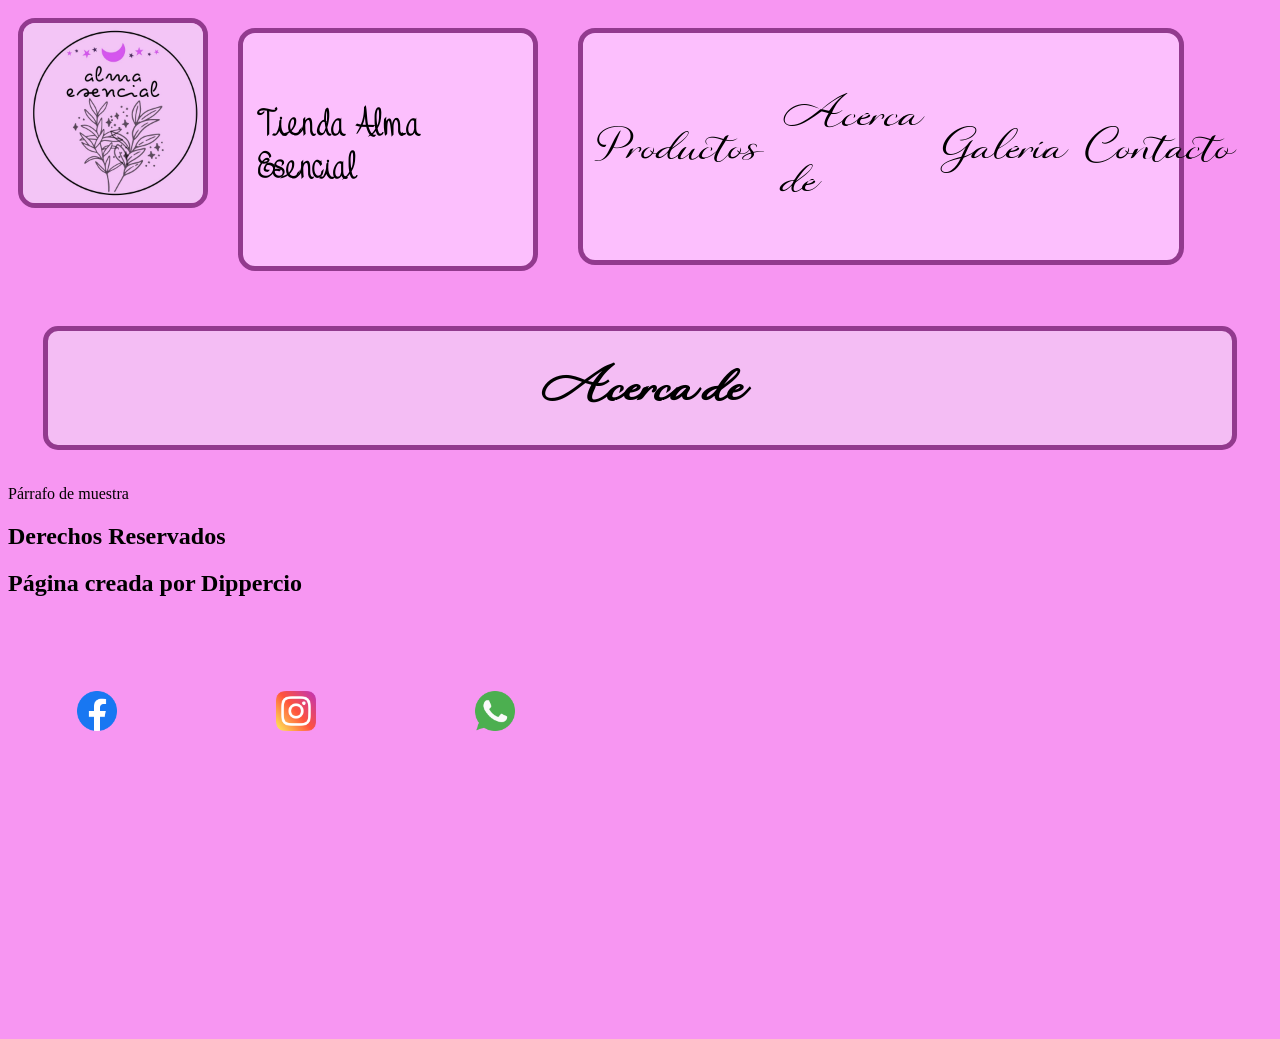
==== Pages/Acerca de.html @ 20a938c2 "first commit of the project" ====
<!DOCTYPE html>
<html lang="en">
<head>
    <meta charset="UTF-8">
    <meta name="viewport" content="width=device-width, initial-scale=1.0">
    <title>Tienda Alma Esencial - Acerca de</title>
    <link rel="shortcut icon" href="../assets/Images/logoAE.png" type="image/x-icon">
    <link rel="stylesheet" href="../styles/style.css">
</head>
<body>
    <header>
        <a href="../index.html">
        <img id="logo_principal" src="../assets/Images/logoAE.jpeg" alt="Logo de Alma Esencial">
        </a>
        <h1>Tienda Alma Esencial</h1>
        <nav class="barra_navegacion">
            <ul>
                <li class="link_navegacion">
                    <a href="./productos.html">Productos</a>
                </li>
                <li class="link_navegacion">
                    <a href="./Acerca de.html">Acerca de</a>
                </li>
                <li class="link_navegacion">
                    <a href="./galeria.html">Galería</a>
                </li>
                <li class="link_navegacion">
                    <a href="./contacto.html">Contacto</a>
                </li>
            </ul>
        </nav>
    </header>
    <main>
    <h2 class="titulo_seccion">Acerca de</h2>
    <p>Párrafo de muestra</p>
    </main>
            <footer>
        <h2>Derechos Reservados</h2>
        <h2>Página creada por Dippercio</h2>
        <nav>
            <ul class="elementos_footer">
                <li class="logos_footer">
                    <a href="https://www.facebook.com/share/16s6UuwVtF/" target="_blank">
                        <img src="../assets/logos/logos/facebook.png" alt="Logo de Facebook" class="imagen_contacto">
                    </a>
                </li>
                <li class="logos_footer">
                    <a href="https://www.instagram.com/almaesencial_tienda?igsh=MW5xNjIwMjI4NmJreQ==" target="_blank">
                        <img src="../assets/logos/logos/instagram.png" alt="Logo de Instagram" class="imagen_contacto">
                    </a>
                </li>
                <li class="logos_footer">
                    <a href="https://www.web.whatsapp.com/" target="_blank">
                        <img src="../assets/logos/logos/whatsapp.png" alt="Logo de WhatsApp" class="imagen_contacto">
                    </a>
                </li>
            </ul>
        </nav>
        <nav>
            <ul>
                <li>
                    <a href=""></a>
                </li>
            </ul>
        </nav>
    </footer>
</body>
---- styles/style.css ----
@import url('https://fonts.googleapis.com/css2?family=Cedarville+Cursive&family=La+Belle+Aurore&display=swap');

.cedarville-cursive-regular {
font-family: "Cedarville Cursive", cursive;
font-weight: 400;
font-style: normal;
}

@font-face {
    font-family: Sparkling;
    src: url(../assets/Fuentes/sparkling_valentine/Sparkling\ Valentine.ttf);
}

@font-face {
    font-family: JustColes;
    src: url(../assets/Fuentes/justcolescursive/JustColesCursive.ttf);
}


body {
background-color: #f796f2;
}

header{
    display: flex;
    flex-direction: row;
}

h1{
    background-color: #fcbffd;
    padding: 15px 10px 15px 10px;
    margin: 20px;
    width: 300px;
    height: 27vh;
    display: flex;
    align-items: center;
    border-radius: 17px;
    font-family: JustColes;
    box-sizing: border-box;
    border: 5px #923a8e solid;
    border-radius: 17px;
}

article{
    border: 5px black;
}

.barra_navegacion{
    background-color: #fcbffd;
    display: grid;
    grid-template-columns: 3 1fr;
    grid-template-rows: 1fr;
    height: 23vh;
    border-radius: 15px;
    padding: 10px;
    margin: 20px;
    border: 5px #923a8e solid;
    border-radius: 17px;
}

nav ul{
    display: flex;
    flex-direction: row;
    align-items: center;
    height: 23vh;
    gap: 20px;
    width: 45vw;
    justify-content: space-around;
    align-content: center;
    font-family: Sparkling;
    font-size: 5vh;
}

.link_navegacion_a{
    grid-column: 1/2;
}

.link_navegacion_b{
    grid-column: 2/3;
}

.link_navegacion_c{
    grid-column: 3/4;
}

.link_navegacion_d{
    grid-column: 4/5;
}

li a{
    list-style-type: none;
    text-decoration: none;
}

a header{
    width: 27vw;
}

#logo_principal {
    width: 180px;
    height: 180px;
    border-radius: 10%;
    margin: 10px;
    border: 5px #923a8e solid;
    border-radius: 17px;
}

section {
    background-color: #f4bdf4;
    display: flex;
    flex-direction: row;
    border-radius: 15px;
    border: 5px #923a8e solid;
    border-radius: 17px;
}


article{
    margin: 30px;
}


.titulo_seccion{
    font-family: Sparkling;
    font-size: 50px;
    margin: 35px;    
    padding: 20px;
    text-align: center;
    background-color: #f4bdf4;
    border-radius: 15px;
    border: 5px #923a8e solid;
}


.titulo_producto{
    margin: 20px;
    font-size: 28px;
}


.imagen_producto {
    width: 230px;
    height: 230px;
    margin: 20px;
}

.descripcion_producto {
    font-size: 300;
    margin: 20px;
}

.precio_producto{
    margin: 20px;
}


.imagen_contacto{
    height: 40px;
    width: 40px;
}

a {
    color: black;
}

.elementos_footer{
    display: flex;
    flex-direction: row;
}

.logos_footer{
    margin: 10px 14px;
}


.galeria_productos {
    background-color: #f4bdf4;
    display: flex;
    flex-direction: row;
    flex-wrap: wrap;
    border-radius: 15px;
    box-sizing: border-box;
    border: 5px #923a8e solid;
}

.imagen_galeria {
    width: 230px;
    height: 230px;
    margin: 3%;
    box-sizing: border-box;
}


form{
    display: flex;
    flex-direction: column;
    text-align: justify;
    margin: 15px;
    padding: 15px;
    width: 200px;
    background-color: #f4bdf4;
    border-radius: 15px;
}

.titulo_formulario{
    font-family: Sparkling;
    padding: 20px;
    text-align: center;
    background-color: #f4bdf4;
    border-radius: 15px;
    width: 300px;
}

button{
    margin: 12px;
    margin-left: 17px;

}

main>h2{
    font-family: Sparkling;
    font-size: 32px;
    margin: 15px;
}

.carrito{
    position: fixed;
    bottom: 40px;
    right: 40px;
    height: 60px;
    width: 60px;
    border-radius: 40px;
    color: #926690;
}

ul{
    margin: 0;
    padding: 0;
    list-style: none;
}

@media (min-width: 480px) and (max-width: 1023px) {
    header{
        display: grid;
        grid-template-columns: repeat(2) 1fr;
        grid-template-rows: repeat(2) 1fr;
        justify-items: space-between;
        align-content: space-between;
    }
    #logo_principal{
        grid-column: 1/2;
        grid-row: 1/2;
    }
    h1{
        grid-column: 2/3;
        grid-row: 1/2;
    }
    .barra_navegacion{
        grid-column: 1/3;
        grid-row: 2/3;
        display: flex;
        flex-direction: row;
        justify-content: space-evenly;
        justify-content: center;
        gap: 15vw;
    }
    .seccion_producto{
        display: grid;
        grid-template-columns: repeat(2) 1fr;
        grid-template-rows: repeat(2) 1fr;
        justify-items: space-between;
        align-content: space-between;
        margin-left: 4vw;
    }
    .producto_1{
        grid-column: 1/2;
        grid-row: 1/2;
    }
    .producto_2{
        grid-column: 2/3;
        grid-row: 1/2;
    }
    .producto_3{
        grid-column: 1/2;
        grid-row: 2/3;
    }
}

@media (min-width: 300px) and (max-width: 479px) {
    header{
        display: grid;
        grid-template-columns: 1 1fr;
        grid-template-rows: repeat(3) 1fr;
        justify-items: space-between;
        align-content: space-between;
    }
    #logo_principal{
        grid-row: 1/2;
        margin-left: 49vw;
    }
    h1{
        grid-row: 2/3;
        margin-left: 35vw;
    }
    .barra_navegacion{
        grid-row: 3/4;
        display: flex;
        flex-direction: row;
        justify-content: center;
        align-items: center;
        gap: 15vw;
        width: 500px;
    }
    .titulo_seccion{
        margin-left: 35vw;
        width: 60vw;
    }
    .seccion_producto{
        width: 500px;
        margin-left: 13vw;
        display: grid;
        grid-template-columns: 1 1fr;
        grid-template-rows: repeat(3) 1fr;
        justify-items: space-between;
        align-content: space-between;
    }
    .producto_1{
        grid-row: 1/2;
    }
    .producto_2{
        grid-column: 1/2;
        grid-row: 2/3;
    }
    .producto_3{
        grid-row: 3/4;
    }
}
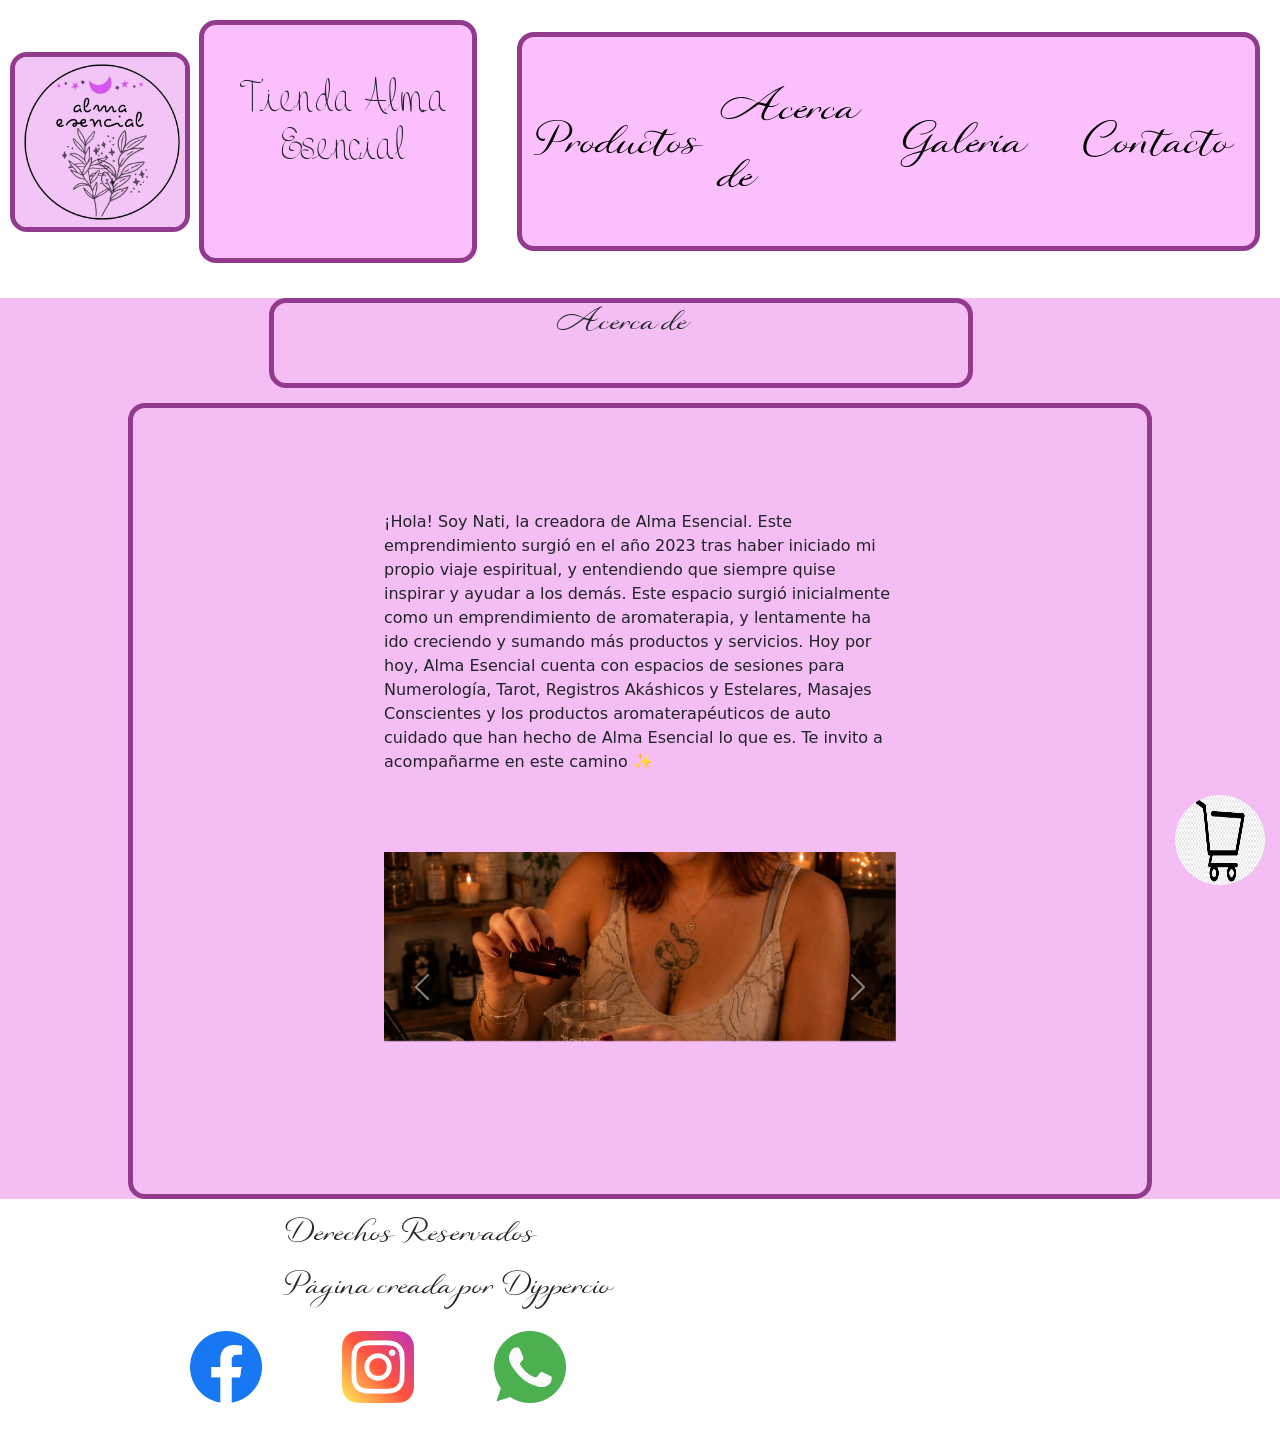
==== commit e73f7cf8: "se hicieron responsive algunas paginas y se añadio un carrusel" ====
--- a/Pages/Acerca de.html
+++ b/Pages/Acerca de.html
@@ -1,16 +1,19 @@
 <!DOCTYPE html>
 <html lang="en">
+
 <head>
     <meta charset="UTF-8">
     <meta name="viewport" content="width=device-width, initial-scale=1.0">
     <title>Tienda Alma Esencial - Acerca de</title>
     <link rel="shortcut icon" href="../assets/Images/logoAE.png" type="image/x-icon">
     <link rel="stylesheet" href="../styles/style.css">
+    <link href="https://cdn.jsdelivr.net/npm/bootstrap@5.3.8/dist/css/bootstrap.min.css" rel="stylesheet" integrity="sha384-sRIl4kxILFvY47J16cr9ZwB07vP4J8+LH7qKQnuqkuIAvNWLzeN8tE5YBujZqJLB" crossorigin="anonymous">
 </head>
+
 <body>
     <header>
         <a href="../index.html">
-        <img id="logo_principal" src="../assets/Images/logoAE.jpeg" alt="Logo de Alma Esencial">
+            <img id="logo_principal" src="../assets/Images/logoAE.jpeg" alt="Logo de Alma Esencial">
         </a>
         <h1>Tienda Alma Esencial</h1>
         <nav class="barra_navegacion">
@@ -31,10 +34,49 @@
         </nav>
     </header>
     <main>
-    <h2 class="titulo_seccion">Acerca de</h2>
-    <p>Párrafo de muestra</p>
+        <h2 class="titulo_seccion">Acerca de</h2>
+        <section>
+            <article>
+            <p>¡Hola! Soy Nati, la creadora de Alma Esencial. Este emprendimiento surgió en el año 2023 tras haber iniciado mi propio viaje espiritual, y entendiendo que siempre quise inspirar y ayudar a los demás.
+Este espacio surgió inicialmente como un emprendimiento de aromaterapia, y lentamente ha ido creciendo y sumando más productos y servicios.
+Hoy por hoy, Alma Esencial cuenta con espacios de sesiones para Numerología, Tarot, Registros Akáshicos y Estelares, Masajes Conscientes y los productos aromaterapéuticos de auto cuidado que han hecho de Alma Esencial lo que es.
+Te invito a acompañarme en este camino ✨</p>
+            </article>
+            <div id="carouselExampleControls" class="carousel slide" data-bs-ride="carousel">
+                <div class="carousel-inner">
+                    <div class="carousel-item active">
+                        <img src="../assets/Images/carrusel1.jpeg" class="d-block w-100" alt="...">
+                    </div>
+                    <div class="carousel-item">
+                        <img src="../assets/Images/carrusel2.jpeg" class="d-block w-100" alt="...">
+                    </div>
+                    <div class="carousel-item">
+                        <img src="../assets/Images/carrusel3.jpeg" class="d-block w-100" alt="...">
+                    </div>
+                    <div class="carousel-item">
+                        <img src="../assets/Images/carrusel4.jpeg" class="d-block w-100" alt="...">
+                    </div>
+                    <div class="carousel-item">
+                        <img src="../assets/Images/carrusel5.jpeg" class="d-block w-100" alt="...">
+                    </div>
+                </div>
+                <button class="carousel-control-prev" type="button" data-bs-target="#carouselExampleControls"
+                    data-bs-slide="prev">
+                    <span class="carousel-control-prev-icon" aria-hidden="true"></span>
+                    <span class="visually-hidden">Previous</span>
+                </button>
+                <button class="carousel-control-next" type="button" data-bs-target="#carouselExampleControls"
+                    data-bs-slide="next">
+                    <span class="carousel-control-next-icon" aria-hidden="true"></span>
+                    <span class="visually-hidden">Next</span>
+                </button>
+            </div>
+        </section>
+        <a class="link_carrito">
+            <img class="carrito" src="../assets/Images/carrito.png" alt="Carrito de Compras">
+        </a>
     </main>
-            <footer>
+    <footer>
         <h2>Derechos Reservados</h2>
         <h2>Página creada por Dippercio</h2>
         <nav>
@@ -56,12 +98,7 @@
                 </li>
             </ul>
         </nav>
-        <nav>
-            <ul>
-                <li>
-                    <a href=""></a>
-                </li>
-            </ul>
-        </nav>
     </footer>
+    
+<script src="https://cdn.jsdelivr.net/npm/bootstrap@5.3.8/dist/js/bootstrap.bundle.min.js" integrity="sha384-FKyoEForCGlyvwx9Hj09JcYn3nv7wiPVlz7YYwJrWVcXK/BmnVDxM+D2scQbITxI" crossorigin="anonymous"></script>
 </body>
--- a/styles/style.css
+++ b/styles/style.css
@@ -1,337 +1,414 @@
-@import url('https://fonts.googleapis.com/css2?family=Cedarville+Cursive&family=La+Belle+Aurore&display=swap');
-
+@import url("https://fonts.googleapis.com/css2?family=Cedarville+Cursive&family=La+Belle+Aurore&display=swap");
 .cedarville-cursive-regular {
-font-family: "Cedarville Cursive", cursive;
-font-weight: 400;
-font-style: normal;
+  font-family: "Cedarville Cursive", cursive;
+  font-weight: 400;
+  font-style: normal;
 }
 
 @font-face {
-    font-family: Sparkling;
-    src: url(../assets/Fuentes/sparkling_valentine/Sparkling\ Valentine.ttf);
-}
-
+  font-family: Sparkling;
+  src: url(../assets/Fuentes/sparkling_valentine/Sparkling\ Valentine.ttf);
+}
 @font-face {
-    font-family: JustColes;
-    src: url(../assets/Fuentes/justcolescursive/JustColesCursive.ttf);
-}
-
-
-body {
-background-color: #f796f2;
-}
-
-header{
+  font-family: JustColes;
+  src: url(../assets/Fuentes/justcolescursive/JustColesCursive.ttf);
+}
+header {
+  display: flex;
+  flex-direction: row;
+  align-items: center;
+  justify-content: space-around;
+}
+header a {
+  width: 14vw;
+}
+header a #logo_principal {
+  width: 180px;
+  height: 180px;
+  border-radius: 10%;
+  margin: 10px;
+  border: 5px #923a8e solid;
+  border-radius: 17px;
+}
+header h1 {
+  background-color: #fcbffd;
+  padding-top: 54px;
+  margin: 20px;
+  width: 300px;
+  height: 27vh;
+  text-align: center;
+  border-radius: 17px;
+  font-family: JustColes;
+  box-sizing: border-box;
+  border: 5px #923a8e solid;
+  border-radius: 17px;
+}
+header nav {
+  background-color: #fcbffd;
+  padding: 10px;
+  margin: 20px;
+  border: 5px #923a8e solid;
+  border-radius: 17px;
+}
+header nav ul {
+  list-style: none;
+  padding: 0;
+  margin: 0;
+  display: grid;
+  grid-template-columns: repeat(4, 1fr);
+  justify-content: space-between;
+  height: 21vh;
+  align-items: center;
+  column-gap: 18px;
+}
+header nav ul li {
+  list-style-type: none;
+  text-decoration: none;
+}
+header nav ul li a {
+  text-decoration: none;
+  color: black;
+  font-family: Sparkling;
+  font-size: 5vh;
+}
+header nav ul .link_navegacion_a {
+  grid-column: 1/2;
+}
+header nav ul .link_navegacion_b {
+  grid-column: 2/3;
+}
+header nav ul .link_navegacion_c {
+  grid-column: 3/4;
+}
+header nav ul .link_navegacion_d {
+  grid-column: 4/5;
+}
+@media (min-width: 480px) and (max-width: 967px) {
+  header {
+    display: grid;
+    grid-template-columns: repeat(2) 1fr;
+    grid-template-rows: repeat(2) 1fr;
+    justify-items: space-between;
+    align-content: space-between;
+  }
+  header a #logo_principal {
+    grid-column: 1/2;
+    grid-row: 1/2;
+  }
+  header h1 {
+    grid-column: 2/3;
+    grid-row: 1/2;
+  }
+  header .barra_navegacion {
+    grid-column: 1/3;
+    grid-row: 2/3;
     display: flex;
     flex-direction: row;
-}
-
-h1{
-    background-color: #fcbffd;
-    padding: 15px 10px 15px 10px;
-    margin: 20px;
-    width: 300px;
-    height: 27vh;
-    display: flex;
+    justify-content: space-evenly;
+    justify-content: center;
+    gap: 15vw;
+  }
+}
+@media (min-width: 300px) and (max-width: 479px) {
+  header {
+    display: grid;
+    grid-template-columns: repeat(2) 1fr;
+    grid-template-rows: repeat(3) 1fr;
+    justify-items: space-evenly;
+    align-content: space-between;
+  }
+  header a #logo_principal {
+    grid-column: 1/2;
+    grid-row: 1/2;
+  }
+  header h1 {
+    grid-column: 2/2;
+    grid-row: 1/2;
+    width: 50vw;
+    margin-left: 30vw;
     align-items: center;
-    border-radius: 17px;
-    font-family: JustColes;
-    box-sizing: border-box;
-    border: 5px #923a8e solid;
-    border-radius: 17px;
-}
-
-article{
-    border: 5px black;
-}
-
-.barra_navegacion{
-    background-color: #fcbffd;
-    display: grid;
-    grid-template-columns: 3 1fr;
-    grid-template-rows: 1fr;
-    height: 23vh;
-    border-radius: 15px;
-    padding: 10px;
-    margin: 20px;
-    border: 5px #923a8e solid;
-    border-radius: 17px;
-}
-
-nav ul{
+    padding-bottom: 115px;
+  }
+  header .barra_navegacion {
+    grid-column: 1/3;
+    grid-row: 3/4;
     display: flex;
     flex-direction: row;
+    justify-content: center;
     align-items: center;
-    height: 23vh;
-    gap: 20px;
-    width: 45vw;
-    justify-content: space-around;
-    align-content: center;
-    font-family: Sparkling;
-    font-size: 5vh;
-}
-
-.link_navegacion_a{
-    grid-column: 1/2;
-}
-
-.link_navegacion_b{
+    width: 85%;
+    margin: 5vw;
+    margin-right: 5vw;
+  }
+}
+
+footer h2 {
+  font-family: Sparkling;
+  font-size: 32px;
+  margin: 15px;
+  margin-left: 22vw;
+}
+footer nav .elementos_footer {
+  display: flex;
+  flex-direction: row;
+  gap: 20px;
+  margin-left: 10vw;
+}
+footer nav .elementos_footer .logos_footer {
+  margin: 10px 30px;
+  list-style-type: none;
+  text-decoration: none;
+}
+footer nav .elementos_footer .logos_footer img {
+  height: 8vh;
+  width: auto;
+}
+@media (min-width: 480px) and (max-width: 967px) {
+  footer nav .elementos_footer {
+    margin-left: 27vw;
+  }
+}
+@media (min-width: 300px) and (max-width: 479px) {
+  footer {
+    display: grid;
+    grid-template-columns: repeat(3) 1fr;
+    grid-template-rows: repeat(3) 1fr;
+    justify-content: center;
+    align-items: center;
+  }
+  footer .titulo_footer1 {
+    grid-column: 1/3;
+    grid-row: 1/2;
+    font-size: 26px;
+    width: 75vw;
+  }
+  footer .titulo_footer2 {
+    grid-column: 1/3;
+    grid-row: 2/3;
+    font-size: 26px;
+    width: 75vw;
+  }
+  footer nav .elementos_footer {
+    grid-column: 1/3;
+    grid-row: 2/3;
+  }
+}
+
+body, body main {
+  background-color: #f796f2;
+}
+body main h2 {
+  font-family: Sparkling;
+  font-size: 32px;
+  margin: 15px;
+  background-color: #f4bdf4;
+  border-radius: 15px;
+  border: 5px #923a8e solid;
+  border-radius: 17px;
+  text-align: center;
+  height: 10vh;
+  width: 55vw;
+  margin-left: 21vw;
+}
+body main section {
+  background-color: #f4bdf4;
+  display: flex;
+  flex-direction: row;
+  flex-wrap: wrap;
+  justify-content: space-evenly;
+  border-radius: 15px;
+  border: 5px #923a8e solid;
+  border-radius: 17px;
+}
+body main section article {
+  margin: 30px;
+}
+body main section article .titulo_producto {
+  margin: 20px;
+  font-size: 28px;
+}
+body main section article .imagen_producto {
+  width: 230px;
+  height: 230px;
+  margin: 20px;
+}
+body main section article .descripcion_producto {
+  font-size: 300;
+  margin: 20px;
+}
+body main section article .precio_producto {
+  margin: 20px;
+}
+body main section article div button {
+  margin: 12px;
+  margin-left: 17px;
+}
+body main .link_carrito {
+  position: fixed;
+  bottom: 15px;
+  right: 15px;
+}
+body main .link_carrito .carrito {
+  height: 10vh;
+  width: 10vh;
+  border-radius: 100%;
+}
+@media (min-width: 300px) and (max-width: 479px) {
+  body main .seccion_producto {
+    width: 90vw;
+  }
+  body main .seccion_producto article {
+    width: 85vw;
+  }
+}
+
+@media (min-width: 480px) and (max-width: 967px) {
+  main .seccion_producto {
+    display: grid;
+    grid-template-columns: repeat(2) 1fr;
+    grid-template-rows: repeat(2) 1fr;
+    justify-items: space-between;
+    align-content: space-between;
+    margin-left: 4vw;
+  }
+  main .seccion_producto .producto_1 {
+    grid-column: 1/2;
+    grid-row: 1/2;
+  }
+  main .seccion_producto .producto_2 {
     grid-column: 2/3;
-}
-
-.link_navegacion_c{
-    grid-column: 3/4;
-}
-
-.link_navegacion_d{
-    grid-column: 4/5;
-}
-
-li a{
-    list-style-type: none;
-    text-decoration: none;
-}
-
-a header{
-    width: 27vw;
-}
-
-#logo_principal {
-    width: 180px;
-    height: 180px;
-    border-radius: 10%;
-    margin: 10px;
-    border: 5px #923a8e solid;
-    border-radius: 17px;
-}
-
-section {
-    background-color: #f4bdf4;
-    display: flex;
-    flex-direction: row;
-    border-radius: 15px;
-    border: 5px #923a8e solid;
-    border-radius: 17px;
-}
-
-
-article{
-    margin: 30px;
-}
-
-
-.titulo_seccion{
-    font-family: Sparkling;
-    font-size: 50px;
-    margin: 35px;    
-    padding: 20px;
-    text-align: center;
-    background-color: #f4bdf4;
-    border-radius: 15px;
-    border: 5px #923a8e solid;
-}
-
-
-.titulo_producto{
-    margin: 20px;
-    font-size: 28px;
-}
-
-
-.imagen_producto {
-    width: 230px;
-    height: 230px;
-    margin: 20px;
-}
-
-.descripcion_producto {
-    font-size: 300;
-    margin: 20px;
-}
-
-.precio_producto{
-    margin: 20px;
-}
-
-
-.imagen_contacto{
-    height: 40px;
-    width: 40px;
-}
-
-a {
-    color: black;
-}
-
-.elementos_footer{
-    display: flex;
-    flex-direction: row;
-}
-
-.logos_footer{
-    margin: 10px 14px;
-}
-
-
-.galeria_productos {
-    background-color: #f4bdf4;
-    display: flex;
-    flex-direction: row;
-    flex-wrap: wrap;
-    border-radius: 15px;
-    box-sizing: border-box;
-    border: 5px #923a8e solid;
-}
-
-.imagen_galeria {
-    width: 230px;
-    height: 230px;
-    margin: 3%;
-    box-sizing: border-box;
-}
-
-
-form{
-    display: flex;
-    flex-direction: column;
-    text-align: justify;
-    margin: 15px;
-    padding: 15px;
-    width: 200px;
-    background-color: #f4bdf4;
-    border-radius: 15px;
-}
-
-.titulo_formulario{
-    font-family: Sparkling;
-    padding: 20px;
-    text-align: center;
-    background-color: #f4bdf4;
-    border-radius: 15px;
-    width: 300px;
-}
-
-button{
-    margin: 12px;
-    margin-left: 17px;
-
-}
-
-main>h2{
-    font-family: Sparkling;
-    font-size: 32px;
-    margin: 15px;
-}
-
-.carrito{
-    position: fixed;
-    bottom: 40px;
-    right: 40px;
-    height: 60px;
-    width: 60px;
-    border-radius: 40px;
-    color: #926690;
-}
-
-ul{
-    margin: 0;
-    padding: 0;
-    list-style: none;
-}
-
-@media (min-width: 480px) and (max-width: 1023px) {
-    header{
-        display: grid;
-        grid-template-columns: repeat(2) 1fr;
-        grid-template-rows: repeat(2) 1fr;
-        justify-items: space-between;
-        align-content: space-between;
-    }
-    #logo_principal{
-        grid-column: 1/2;
-        grid-row: 1/2;
-    }
-    h1{
-        grid-column: 2/3;
-        grid-row: 1/2;
-    }
-    .barra_navegacion{
-        grid-column: 1/3;
-        grid-row: 2/3;
-        display: flex;
-        flex-direction: row;
-        justify-content: space-evenly;
-        justify-content: center;
-        gap: 15vw;
-    }
-    .seccion_producto{
-        display: grid;
-        grid-template-columns: repeat(2) 1fr;
-        grid-template-rows: repeat(2) 1fr;
-        justify-items: space-between;
-        align-content: space-between;
-        margin-left: 4vw;
-    }
-    .producto_1{
-        grid-column: 1/2;
-        grid-row: 1/2;
-    }
-    .producto_2{
-        grid-column: 2/3;
-        grid-row: 1/2;
-    }
-    .producto_3{
-        grid-column: 1/2;
-        grid-row: 2/3;
-    }
-}
-
+    grid-row: 1/2;
+  }
+  main .seccion_producto .producto_3 {
+    grid-column: 1/2;
+    grid-row: 2/3;
+  }
+}
 @media (min-width: 300px) and (max-width: 479px) {
-    header{
-        display: grid;
-        grid-template-columns: 1 1fr;
-        grid-template-rows: repeat(3) 1fr;
-        justify-items: space-between;
-        align-content: space-between;
-    }
-    #logo_principal{
-        grid-row: 1/2;
-        margin-left: 49vw;
-    }
-    h1{
-        grid-row: 2/3;
-        margin-left: 35vw;
-    }
-    .barra_navegacion{
-        grid-row: 3/4;
-        display: flex;
-        flex-direction: row;
-        justify-content: center;
-        align-items: center;
-        gap: 15vw;
-        width: 500px;
-    }
-    .titulo_seccion{
-        margin-left: 35vw;
-        width: 60vw;
-    }
-    .seccion_producto{
-        width: 500px;
-        margin-left: 13vw;
-        display: grid;
-        grid-template-columns: 1 1fr;
-        grid-template-rows: repeat(3) 1fr;
-        justify-items: space-between;
-        align-content: space-between;
-    }
-    .producto_1{
-        grid-row: 1/2;
-    }
-    .producto_2{
-        grid-column: 1/2;
-        grid-row: 2/3;
-    }
-    .producto_3{
-        grid-row: 3/4;
-    }
-}+  main .titulo_seccion {
+    margin-left: 110px;
+  }
+  main .seccion_producto {
+    display: grid;
+    grid-template-columns: 1, 1fr;
+    grid-template-rows: repeat(3) 1fr;
+    justify-items: space-between;
+    align-content: space-between;
+    margin-left: 10vw;
+    width: 90vw;
+  }
+  main .seccion_producto article {
+    width: 85vw;
+  }
+  main .seccion_producto article .producto_1 {
+    grid-column: 1/2;
+    grid-row: 1/2;
+  }
+  main .seccion_producto article .producto_2 {
+    grid-column: 1/2;
+    grid-row: 2/3;
+  }
+  main .seccion_producto article .producto_3 {
+    grid-column: 1/2;
+    grid-row: 3/4;
+  }
+}
+
+main h2 {
+  font-family: Sparkling;
+  font-size: 32px;
+  margin: 15px;
+  background-color: #f4bdf4;
+  border-radius: 15px;
+  border: 5px #923a8e solid;
+  border-radius: 17px;
+  text-align: center;
+  height: 10vh;
+  width: 55vw;
+  margin-left: 21vw;
+}
+main section {
+  background-color: #f4bdf4;
+  display: flex;
+  flex-direction: row;
+  flex-wrap: wrap;
+  justify-content: space-evenly;
+  border-radius: 15px;
+  border: 5px #923a8e solid;
+  border-radius: 17px;
+  margin: 0 10vw 0 10vw;
+}
+main section .galeria_productos {
+  background-color: #f4bdf4;
+  display: flex;
+  flex-direction: row;
+  flex-wrap: wrap;
+  justify-content: space-between;
+  border-radius: 15px;
+  box-sizing: border-box;
+}
+main section .galeria_productos .imagen_galeria {
+  width: 230px;
+  height: 230px;
+  margin: 3%;
+  box-sizing: border-box;
+}
+
+body {
+  background-color: #f4bdf4;
+}
+body main {
+  background-color: #f4bdf4;
+}
+body main section {
+  background-color: #f4bdf4;
+  border: 5px #923a8e solid;
+  border-radius: 17px;
+  margin: 0 10vw;
+  padding: 8vh;
+  display: flex;
+  flex-direction: row;
+  gap: 2rem;
+}
+body main section article p {
+  width: 40vw;
+}
+body main section .carousel {
+  width: 40vw;
+  height: 30vh;
+}
+body main section .carousel .carousel-inner {
+  height: 100%;
+}
+body main section .carousel .carousel-inner .carousel-item {
+  height: 100%;
+}
+body main section .carousel .carousel-inner .carousel-item img {
+  height: 70%;
+  object-fit: cover;
+}
+
+main {
+  background-color: #f4bdf4;
+}
+main h2 {
+  font-family: Sparkling;
+  font-size: 32px;
+  margin: 15px;
+  background-color: #f4bdf4;
+  border-radius: 15px;
+  border: 5px #923a8e solid;
+  border-radius: 17px;
+  text-align: center;
+  height: 10vh;
+  width: 55vw;
+  margin-left: 21vw;
+}
+
+* {
+  margin: 0;
+  padding: 0;
+  box-sizing: border-box;
+}
+
+/*# sourceMappingURL=style.css.map */
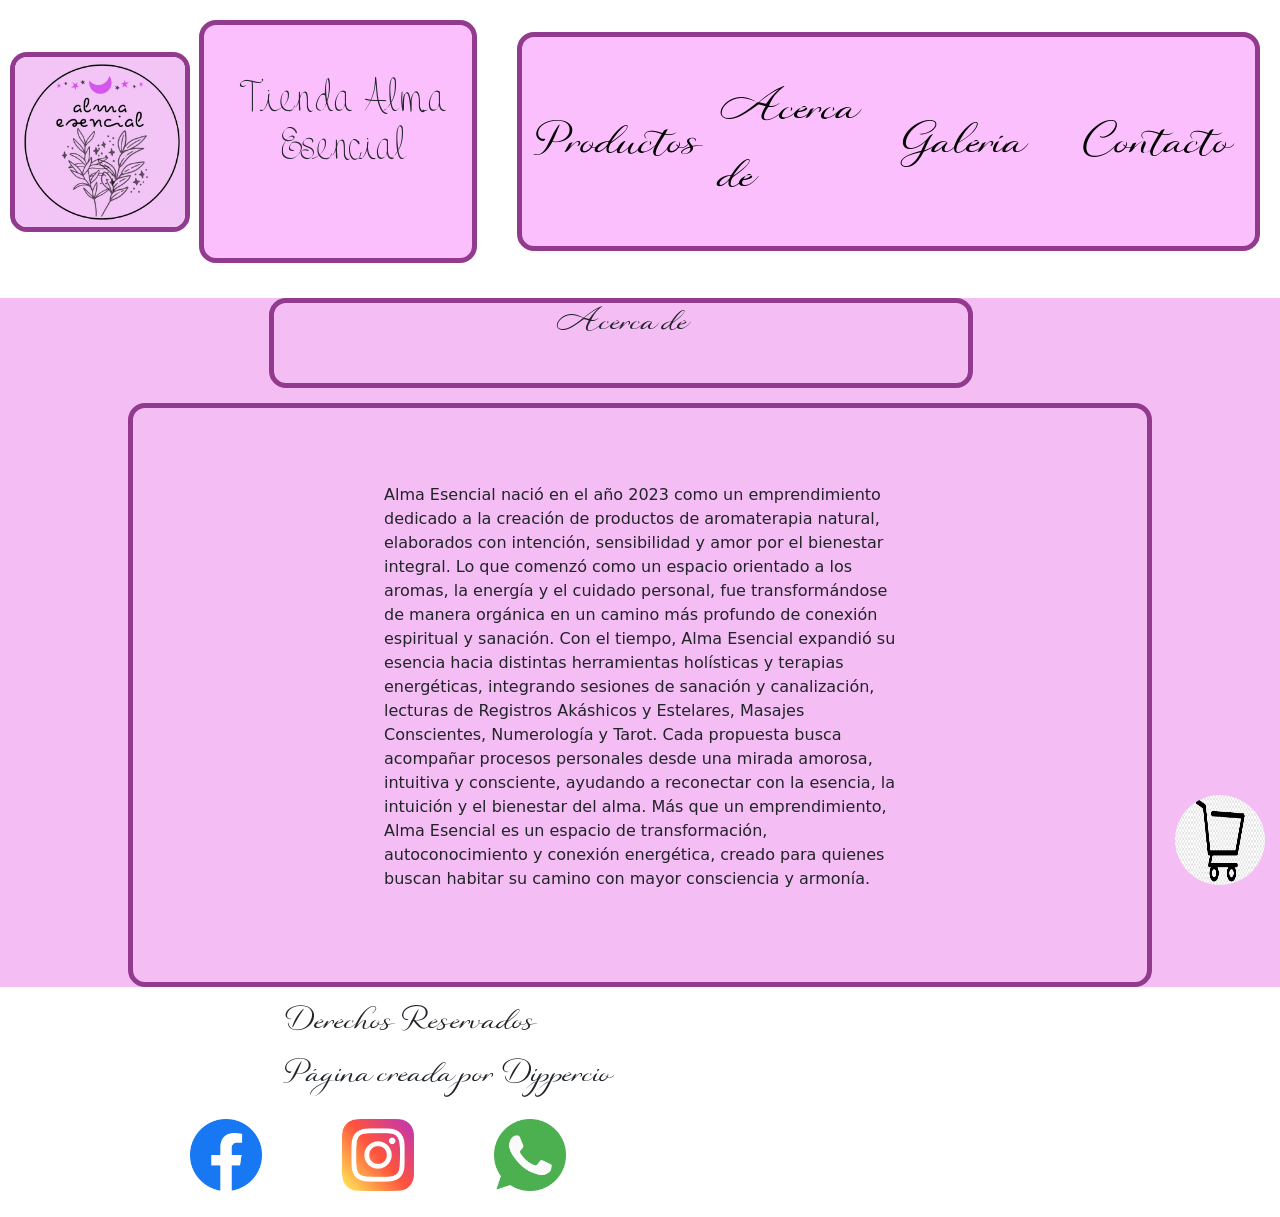
==== commit 0277ba59: "se hizo responsive el header" ====
--- a/Pages/Acerca de.html
+++ b/Pages/Acerca de.html
@@ -7,7 +7,8 @@
     <title>Tienda Alma Esencial - Acerca de</title>
     <link rel="shortcut icon" href="../assets/Images/logoAE.png" type="image/x-icon">
     <link rel="stylesheet" href="../styles/style.css">
-    <link href="https://cdn.jsdelivr.net/npm/bootstrap@5.3.8/dist/css/bootstrap.min.css" rel="stylesheet" integrity="sha384-sRIl4kxILFvY47J16cr9ZwB07vP4J8+LH7qKQnuqkuIAvNWLzeN8tE5YBujZqJLB" crossorigin="anonymous">
+    <link href="https://cdn.jsdelivr.net/npm/bootstrap@5.3.8/dist/css/bootstrap.min.css" rel="stylesheet"
+        integrity="sha384-sRIl4kxILFvY47J16cr9ZwB07vP4J8+LH7qKQnuqkuIAvNWLzeN8tE5YBujZqJLB" crossorigin="anonymous">
 </head>
 
 <body>
@@ -36,41 +37,42 @@
     <main>
         <h2 class="titulo_seccion">Acerca de</h2>
         <section>
-            <article>
-            <p>¡Hola! Soy Nati, la creadora de Alma Esencial. Este emprendimiento surgió en el año 2023 tras haber iniciado mi propio viaje espiritual, y entendiendo que siempre quise inspirar y ayudar a los demás.
-Este espacio surgió inicialmente como un emprendimiento de aromaterapia, y lentamente ha ido creciendo y sumando más productos y servicios.
-Hoy por hoy, Alma Esencial cuenta con espacios de sesiones para Numerología, Tarot, Registros Akáshicos y Estelares, Masajes Conscientes y los productos aromaterapéuticos de auto cuidado que han hecho de Alma Esencial lo que es.
-Te invito a acompañarme en este camino ✨</p>
+            <article class="descripcion_acercade">
+                <p>Alma Esencial nació en el año 2023 como un emprendimiento dedicado a la creación de productos de aromaterapia natural, elaborados con intención, sensibilidad y amor por el bienestar integral. Lo que comenzó como un espacio orientado a los aromas, la energía y el cuidado personal, fue transformándose de manera orgánica en un camino más profundo de conexión espiritual y sanación.
+Con el tiempo, Alma Esencial expandió su esencia hacia distintas herramientas holísticas y terapias energéticas, integrando sesiones de sanación y canalización, lecturas de Registros Akáshicos y Estelares, Masajes Conscientes, Numerología y Tarot. Cada propuesta busca acompañar procesos personales desde una mirada amorosa, intuitiva y consciente, ayudando a reconectar con la esencia, la intuición y el bienestar del alma.
+Más que un emprendimiento, Alma Esencial es un espacio de transformación, autoconocimiento y conexión energética, creado para quienes buscan habitar su camino con mayor consciencia y armonía.</p>
             </article>
-            <div id="carouselExampleControls" class="carousel slide" data-bs-ride="carousel">
-                <div class="carousel-inner">
-                    <div class="carousel-item active">
-                        <img src="../assets/Images/carrusel1.jpeg" class="d-block w-100" alt="...">
+            <!-- <article class="carrusel">
+                <div id="carouselExampleControls" class="carousel slide" data-bs-ride="carousel">
+                    <div class="carousel-inner">
+                        <div class="carousel-item active">
+                            <img src="../assets/Images/carrusel1.jpeg" class="d-block w-100" alt="...">
+                        </div>
+                        <div class="carousel-item">
+                            <img src="../assets/Images/carrusel2.jpeg" class="d-block w-100" alt="...">
+                        </div>
+                        <div class="carousel-item">
+                            <img src="../assets/Images/carrusel3.jpeg" class="d-block w-100" alt="...">
+                        </div>
+                        <div class="carousel-item">
+                            <img src="../assets/Images/carrusel4.jpeg" class="d-block w-100" alt="...">
+                        </div>
+                        <div class="carousel-item">
+                            <img src="../assets/Images/carrusel5.jpeg" class="d-block w-100" alt="...">
+                        </div>
                     </div>
-                    <div class="carousel-item">
-                        <img src="../assets/Images/carrusel2.jpeg" class="d-block w-100" alt="...">
-                    </div>
-                    <div class="carousel-item">
-                        <img src="../assets/Images/carrusel3.jpeg" class="d-block w-100" alt="...">
-                    </div>
-                    <div class="carousel-item">
-                        <img src="../assets/Images/carrusel4.jpeg" class="d-block w-100" alt="...">
-                    </div>
-                    <div class="carousel-item">
-                        <img src="../assets/Images/carrusel5.jpeg" class="d-block w-100" alt="...">
-                    </div>
+                    <button class="carousel-control-prev" type="button" data-bs-target="#carouselExampleControls"
+                        data-bs-slide="prev">
+                        <span class="carousel-control-prev-icon" aria-hidden="true"></span>
+                        <span class="visually-hidden">Previous</span>
+                    </button>
+                    <button class="carousel-control-next" type="button" data-bs-target="#carouselExampleControls"
+                        data-bs-slide="next">
+                        <span class="carousel-control-next-icon" aria-hidden="true"></span>
+                        <span class="visually-hidden">Next</span>
+                    </button>
                 </div>
-                <button class="carousel-control-prev" type="button" data-bs-target="#carouselExampleControls"
-                    data-bs-slide="prev">
-                    <span class="carousel-control-prev-icon" aria-hidden="true"></span>
-                    <span class="visually-hidden">Previous</span>
-                </button>
-                <button class="carousel-control-next" type="button" data-bs-target="#carouselExampleControls"
-                    data-bs-slide="next">
-                    <span class="carousel-control-next-icon" aria-hidden="true"></span>
-                    <span class="visually-hidden">Next</span>
-                </button>
-            </div>
+            </article> -->
         </section>
         <a class="link_carrito">
             <img class="carrito" src="../assets/Images/carrito.png" alt="Carrito de Compras">
@@ -99,6 +101,8 @@
             </ul>
         </nav>
     </footer>
-    
-<script src="https://cdn.jsdelivr.net/npm/bootstrap@5.3.8/dist/js/bootstrap.bundle.min.js" integrity="sha384-FKyoEForCGlyvwx9Hj09JcYn3nv7wiPVlz7YYwJrWVcXK/BmnVDxM+D2scQbITxI" crossorigin="anonymous"></script>
+
+    <script src="https://cdn.jsdelivr.net/npm/bootstrap@5.3.8/dist/js/bootstrap.bundle.min.js"
+        integrity="sha384-FKyoEForCGlyvwx9Hj09JcYn3nv7wiPVlz7YYwJrWVcXK/BmnVDxM+D2scQbITxI"
+        crossorigin="anonymous"></script>
 </body>
--- a/styles/style.css
+++ b/styles/style.css
@@ -116,6 +116,7 @@
     grid-template-rows: repeat(3) 1fr;
     justify-items: space-evenly;
     align-content: space-between;
+    width: 90%;
   }
   header a #logo_principal {
     grid-column: 1/2;
@@ -124,7 +125,7 @@
   header h1 {
     grid-column: 2/2;
     grid-row: 1/2;
-    width: 50vw;
+    width: 45vw;
     margin-left: 30vw;
     align-items: center;
     padding-bottom: 115px;
@@ -136,8 +137,8 @@
     flex-direction: row;
     justify-content: center;
     align-items: center;
-    width: 85%;
-    margin: 5vw;
+    width: 87%;
+    margin: 3vw;
     margin-right: 5vw;
   }
 }
@@ -365,27 +366,14 @@
   border: 5px #923a8e solid;
   border-radius: 17px;
   margin: 0 10vw;
-  padding: 8vh;
-  display: flex;
-  flex-direction: row;
-  gap: 2rem;
+  padding: 5vh;
+  display: flex;
+  flex-direction: row;
+  flex-wrap: wrap;
+  gap: 20px;
 }
 body main section article p {
   width: 40vw;
-}
-body main section .carousel {
-  width: 40vw;
-  height: 30vh;
-}
-body main section .carousel .carousel-inner {
-  height: 100%;
-}
-body main section .carousel .carousel-inner .carousel-item {
-  height: 100%;
-}
-body main section .carousel .carousel-inner .carousel-item img {
-  height: 70%;
-  object-fit: cover;
 }
 
 main {
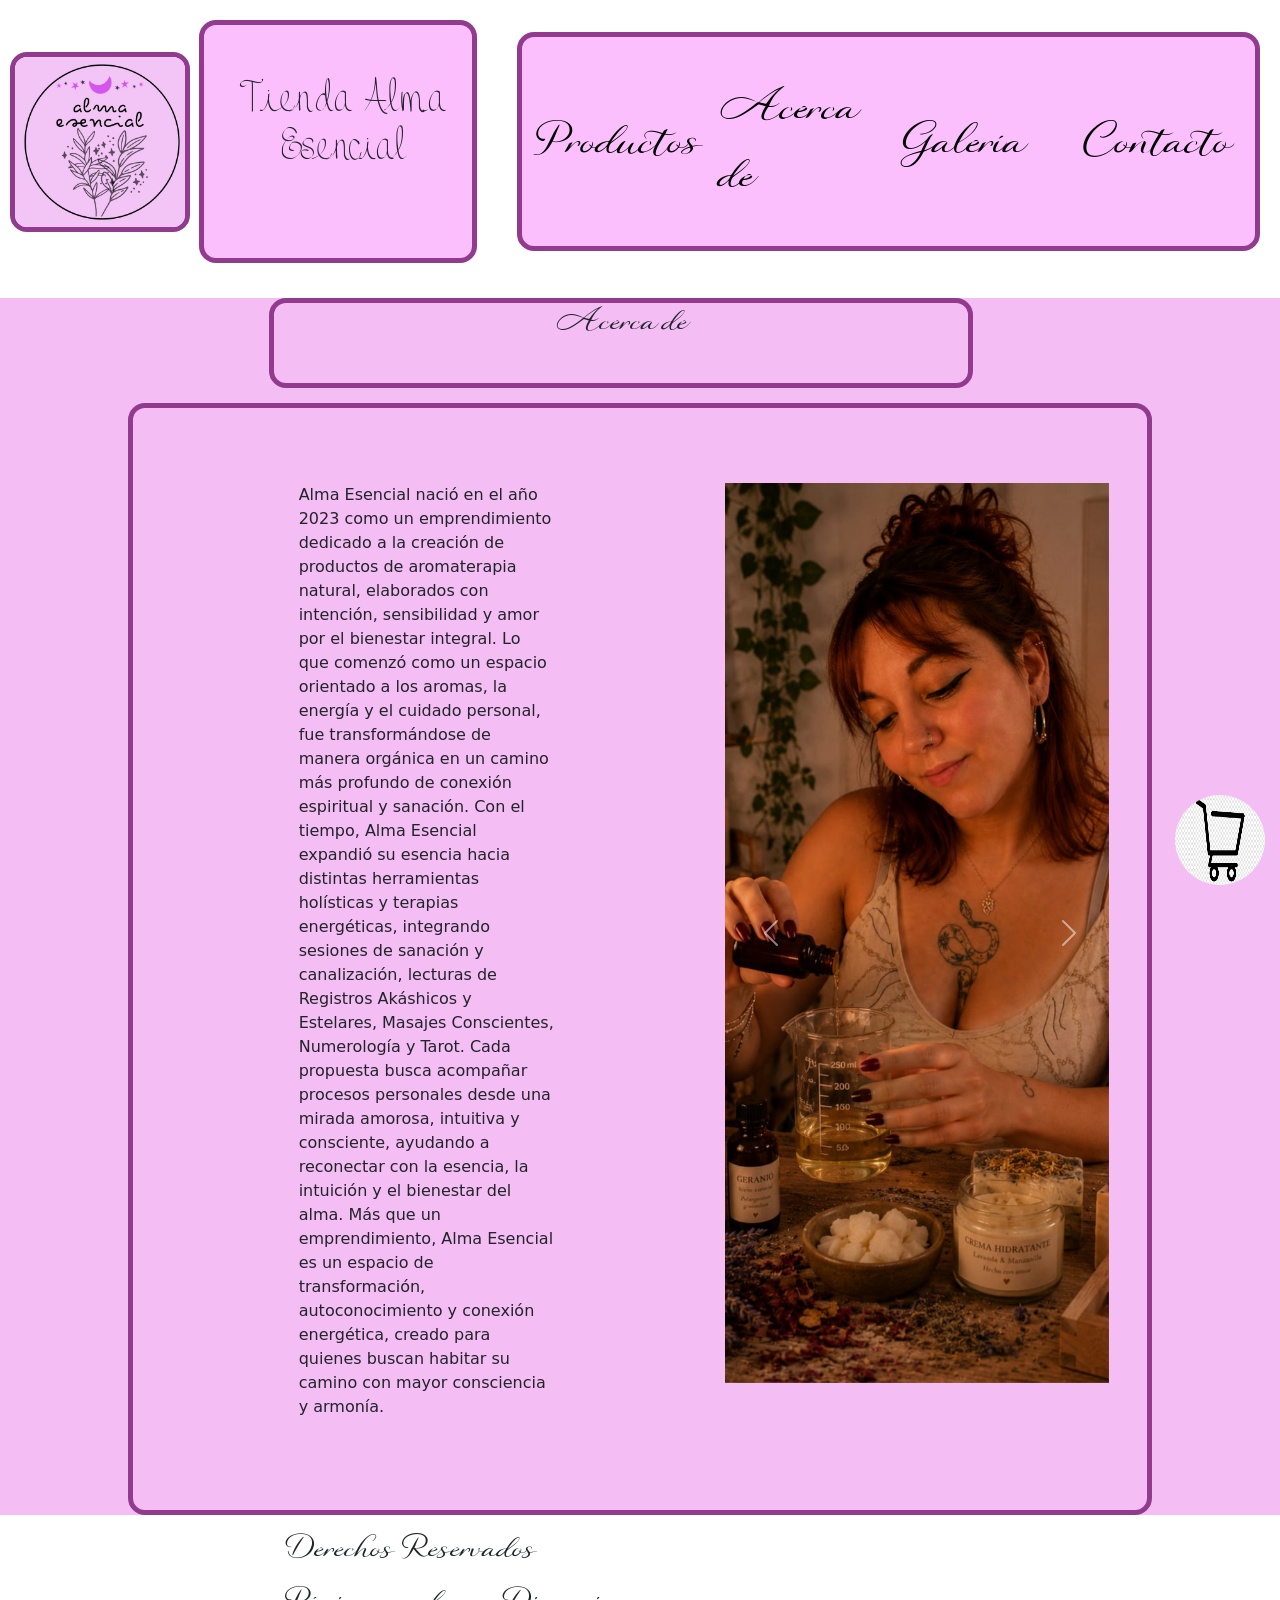
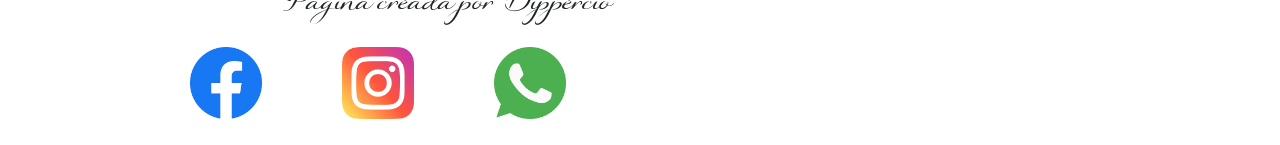
==== commit 28d1ffd4: "se le dio estilos al carrusel" ====
--- a/Pages/Acerca de.html
+++ b/Pages/Acerca de.html
@@ -42,7 +42,7 @@
 Con el tiempo, Alma Esencial expandió su esencia hacia distintas herramientas holísticas y terapias energéticas, integrando sesiones de sanación y canalización, lecturas de Registros Akáshicos y Estelares, Masajes Conscientes, Numerología y Tarot. Cada propuesta busca acompañar procesos personales desde una mirada amorosa, intuitiva y consciente, ayudando a reconectar con la esencia, la intuición y el bienestar del alma.
 Más que un emprendimiento, Alma Esencial es un espacio de transformación, autoconocimiento y conexión energética, creado para quienes buscan habitar su camino con mayor consciencia y armonía.</p>
             </article>
-            <!-- <article class="carrusel">
+            <article class="carrusel">
                 <div id="carouselExampleControls" class="carousel slide" data-bs-ride="carousel">
                     <div class="carousel-inner">
                         <div class="carousel-item active">
@@ -72,7 +72,7 @@
                         <span class="visually-hidden">Next</span>
                     </button>
                 </div>
-            </article> -->
+            </article>
         </section>
         <a class="link_carrito">
             <img class="carrito" src="../assets/Images/carrito.png" alt="Carrito de Compras">
--- a/styles/style.css
+++ b/styles/style.css
@@ -223,6 +223,7 @@
 }
 body main section article {
   margin: 30px;
+  width: 20vw;
 }
 body main section article .titulo_producto {
   margin: 20px;
@@ -373,7 +374,23 @@
   gap: 20px;
 }
 body main section article p {
-  width: 40vw;
+  width: 20vw;
+}
+body main section .carousel {
+  display: block;
+  background-color: #f4bdf4;
+  width: 30vw;
+  height: 100vh;
+}
+body main section .carousel .carousel-inner {
+  height: 100%;
+}
+body main section .carousel .carousel-inner .carousel-item {
+  height: 100%;
+}
+body main section .carousel .carousel-inner .carousel-item img {
+  height: 100%;
+  object-fit: cover;
 }
 
 main {
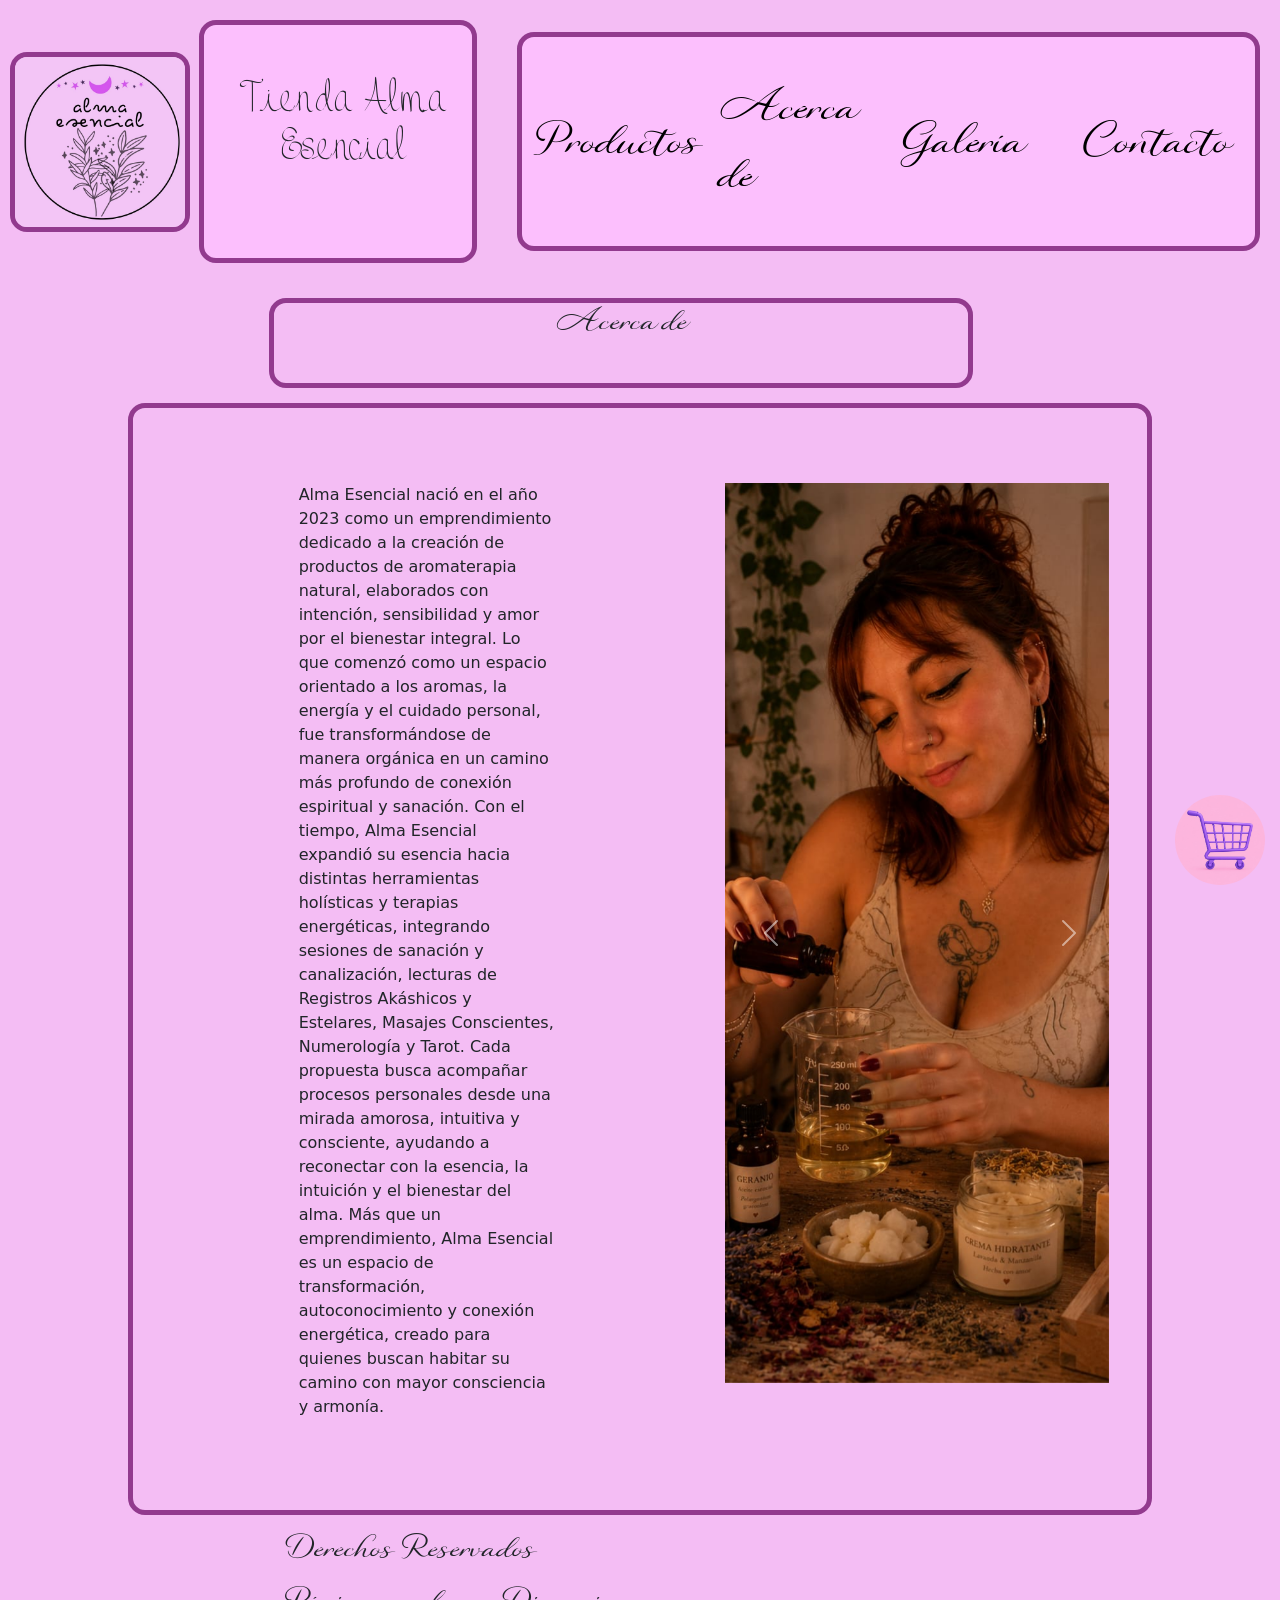
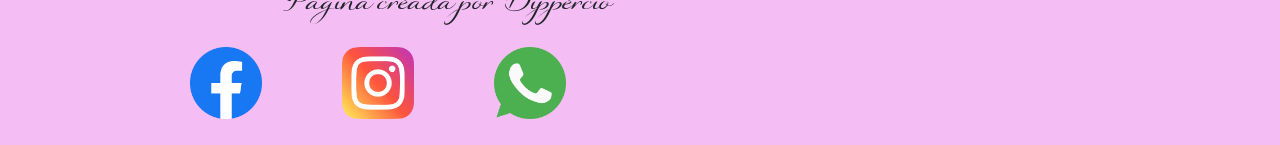
==== commit 3b3a280b: "acerca_de.html y contacto.html ahora son responsive" ====
--- a/Pages/Acerca de.html
+++ b/Pages/Acerca de.html
@@ -6,9 +6,9 @@
     <meta name="viewport" content="width=device-width, initial-scale=1.0">
     <title>Tienda Alma Esencial - Acerca de</title>
     <link rel="shortcut icon" href="../assets/Images/logoAE.png" type="image/x-icon">
-    <link rel="stylesheet" href="../styles/style.css">
     <link href="https://cdn.jsdelivr.net/npm/bootstrap@5.3.8/dist/css/bootstrap.min.css" rel="stylesheet"
         integrity="sha384-sRIl4kxILFvY47J16cr9ZwB07vP4J8+LH7qKQnuqkuIAvNWLzeN8tE5YBujZqJLB" crossorigin="anonymous">
+    <link rel="stylesheet" href="../styles/style.css">
 </head>
 
 <body>
@@ -38,9 +38,18 @@
         <h2 class="titulo_seccion">Acerca de</h2>
         <section>
             <article class="descripcion_acercade">
-                <p>Alma Esencial nació en el año 2023 como un emprendimiento dedicado a la creación de productos de aromaterapia natural, elaborados con intención, sensibilidad y amor por el bienestar integral. Lo que comenzó como un espacio orientado a los aromas, la energía y el cuidado personal, fue transformándose de manera orgánica en un camino más profundo de conexión espiritual y sanación.
-Con el tiempo, Alma Esencial expandió su esencia hacia distintas herramientas holísticas y terapias energéticas, integrando sesiones de sanación y canalización, lecturas de Registros Akáshicos y Estelares, Masajes Conscientes, Numerología y Tarot. Cada propuesta busca acompañar procesos personales desde una mirada amorosa, intuitiva y consciente, ayudando a reconectar con la esencia, la intuición y el bienestar del alma.
-Más que un emprendimiento, Alma Esencial es un espacio de transformación, autoconocimiento y conexión energética, creado para quienes buscan habitar su camino con mayor consciencia y armonía.</p>
+                <p>Alma Esencial nació en el año 2023 como un emprendimiento dedicado a la creación de productos de
+                    aromaterapia natural, elaborados con intención, sensibilidad y amor por el bienestar integral. Lo
+                    que comenzó como un espacio orientado a los aromas, la energía y el cuidado personal, fue
+                    transformándose de manera orgánica en un camino más profundo de conexión espiritual y sanación.
+                    Con el tiempo, Alma Esencial expandió su esencia hacia distintas herramientas holísticas y terapias
+                    energéticas, integrando sesiones de sanación y canalización, lecturas de Registros Akáshicos y
+                    Estelares, Masajes Conscientes, Numerología y Tarot. Cada propuesta busca acompañar procesos
+                    personales desde una mirada amorosa, intuitiva y consciente, ayudando a reconectar con la esencia,
+                    la intuición y el bienestar del alma.
+                    Más que un emprendimiento, Alma Esencial es un espacio de transformación, autoconocimiento y
+                    conexión energética, creado para quienes buscan habitar su camino con mayor consciencia y armonía.
+                </p>
             </article>
             <article class="carrusel">
                 <div id="carouselExampleControls" class="carousel slide" data-bs-ride="carousel">
--- a/styles/style.css
+++ b/styles/style.css
@@ -393,9 +393,6 @@
   object-fit: cover;
 }
 
-main {
-  background-color: #f4bdf4;
-}
 main h2 {
   font-family: Sparkling;
   font-size: 32px;
@@ -409,6 +406,54 @@
   width: 55vw;
   margin-left: 21vw;
 }
+main .form_map .formulario {
+  display: flex;
+  flex-direction: column;
+  flex-wrap: nowrap;
+  border: 5px #923a8e solid;
+  border-radius: 17px;
+  padding: 10px;
+}
+main .form_map .formulario h3 {
+  margin: 10px 15px 10px 15px;
+}
+main .form_map .formulario label {
+  margin: 7px;
+}
+main .form_map .formulario .mensaje {
+  height: 20vh;
+}
+main .form_map .formulario button {
+  margin: 10px;
+  background-color: #cc6cc7;
+}
+main .form_map {
+  background-color: #f4bdf4;
+  display: flex;
+}
+@media (min-width: 480px) and (max-width: 967px) {
+  main .form_map {
+    display: flex;
+    flex-direction: column;
+    flex-wrap: nowrap;
+  }
+  main .form_map .formulario {
+    border: none;
+  }
+  main .form_map iframe {
+    width: 90%;
+    margin: 25px;
+  }
+}
+@media (min-width: 300px) and (max-width: 479px) {
+  main .form_map .formulario {
+    border: none;
+  }
+  main iframe {
+    width: 90%;
+    margin: 19px;
+  }
+}
 
 * {
   margin: 0;
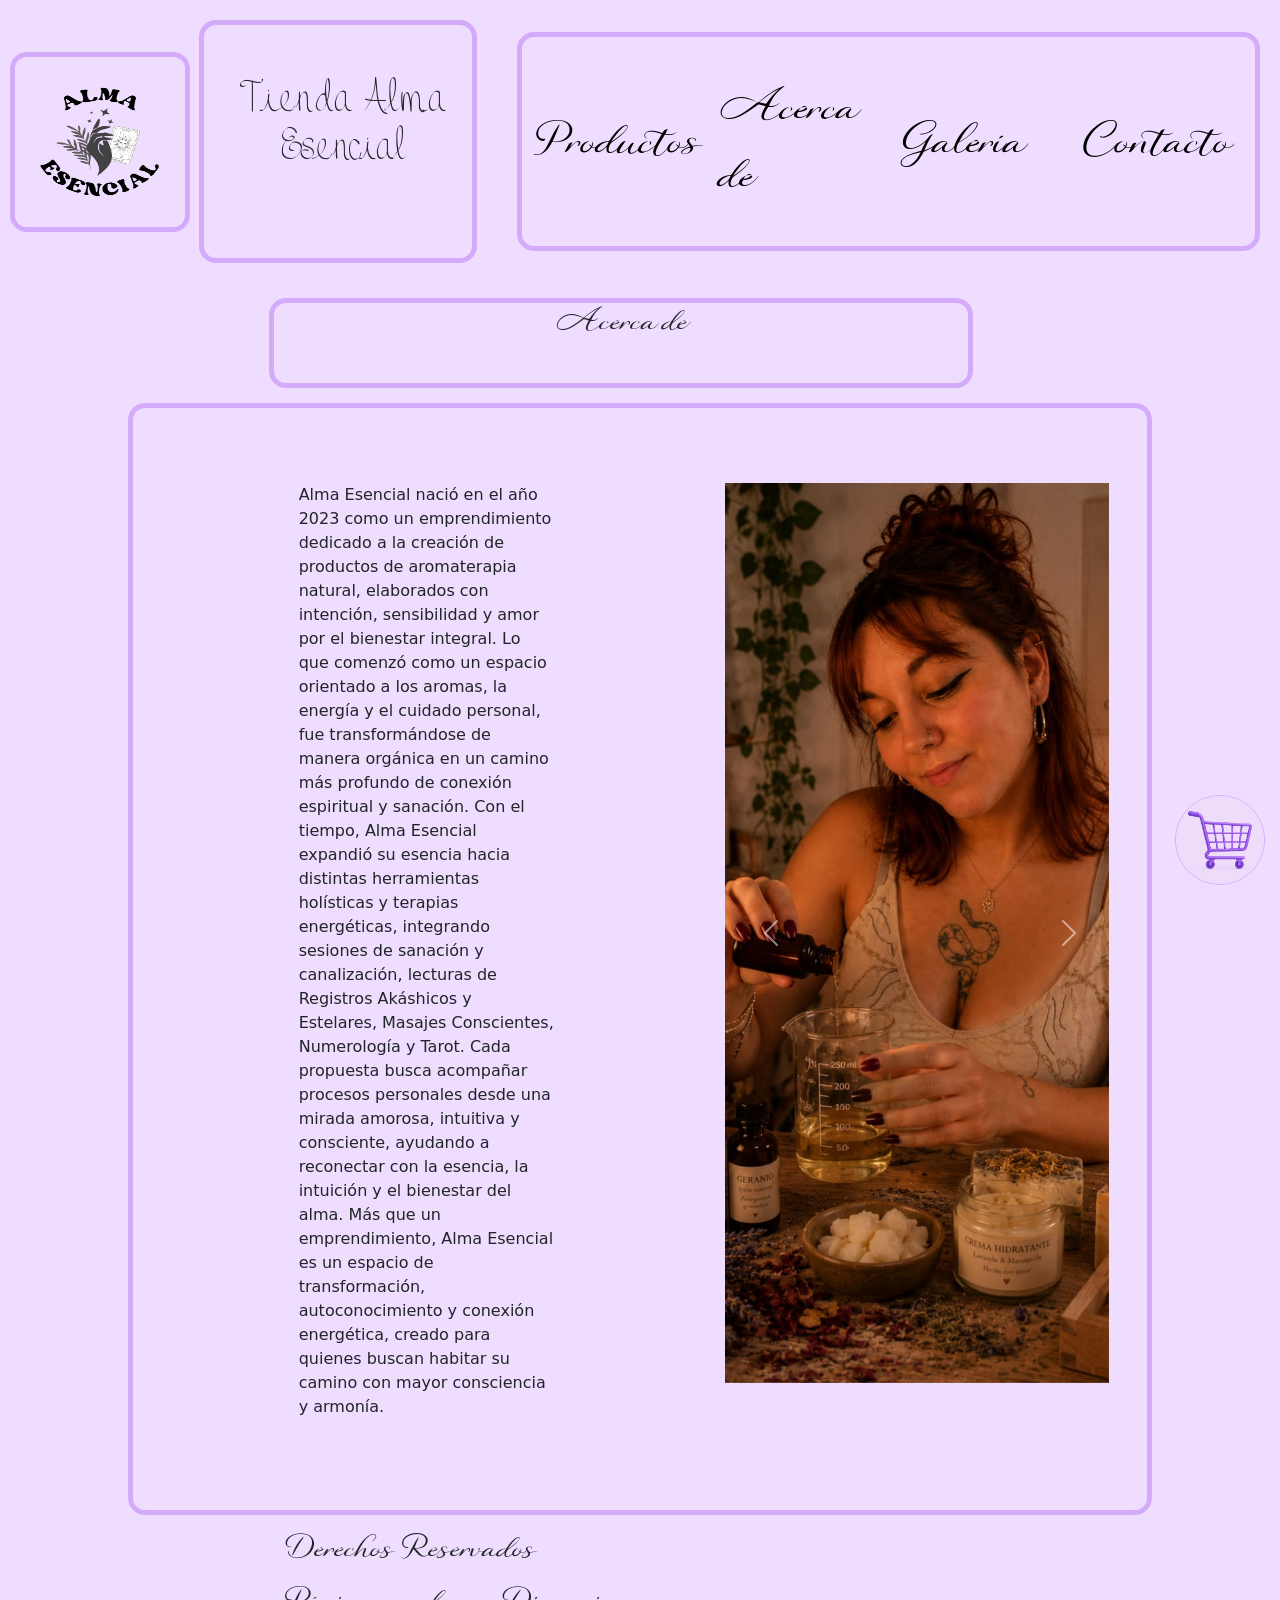
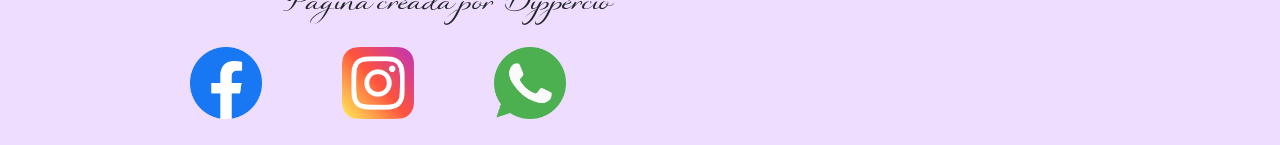
==== commit cdb1e2c9: "se agrega SEO a la página" ====
--- a/Pages/Acerca de.html
+++ b/Pages/Acerca de.html
@@ -9,6 +9,13 @@
     <link href="https://cdn.jsdelivr.net/npm/bootstrap@5.3.8/dist/css/bootstrap.min.css" rel="stylesheet"
         integrity="sha384-sRIl4kxILFvY47J16cr9ZwB07vP4J8+LH7qKQnuqkuIAvNWLzeN8tE5YBujZqJLB" crossorigin="anonymous">
     <link rel="stylesheet" href="../styles/style.css">
+
+    <meta name="description"
+        content="Conocé la esencia de Alma Esencial y nuestra pasión por el bienestar natural. Creamos productos aromáticos y de cuidado personal inspirados en la armonía y los aceites esenciales.">
+    <meta name="keywords"
+        content="sobre nosotros, bienestar natural, aromaterapia, aceites esenciales, cuidado personal">
+    <meta name="author" content="Dippercio">
+    <meta name="owner" content="Nati">
 </head>
 
 <body>
--- a/styles/style.css
+++ b/styles/style.css
@@ -27,11 +27,11 @@
   height: 180px;
   border-radius: 10%;
   margin: 10px;
-  border: 5px #923a8e solid;
+  border: #d4aafa solid 5px;
   border-radius: 17px;
 }
 header h1 {
-  background-color: #fcbffd;
+  background-color: #efddff;
   padding-top: 54px;
   margin: 20px;
   width: 300px;
@@ -40,14 +40,14 @@
   border-radius: 17px;
   font-family: JustColes;
   box-sizing: border-box;
-  border: 5px #923a8e solid;
+  border: #d4aafa solid 5px;
   border-radius: 17px;
 }
 header nav {
-  background-color: #fcbffd;
+  background-color: #efddff;
   padding: 10px;
   margin: 20px;
-  border: 5px #923a8e solid;
+  border: #d4aafa solid 5px;
   border-radius: 17px;
 }
 header nav ul {
@@ -71,6 +71,11 @@
   font-family: Sparkling;
   font-size: 5vh;
 }
+header nav ul li a:active {
+  background-color: #d6bfeb;
+  color: #c07afd;
+  border-radius: 10px;
+}
 header nav ul .link_navegacion_a {
   grid-column: 1/2;
 }
@@ -164,6 +169,17 @@
   height: 8vh;
   width: auto;
 }
+footer nav .elementos_footer .logos_footer img:hover {
+  animation: scaleUp 1s ease-in-out infinite alternate;
+}
+@keyframes scaleUp {
+  0% {
+    transform: scale(1);
+  }
+  100% {
+    transform: scale(1.2);
+  }
+}
 @media (min-width: 480px) and (max-width: 967px) {
   footer nav .elementos_footer {
     margin-left: 27vw;
@@ -196,15 +212,14 @@
 }
 
 body, body main {
-  background-color: #f796f2;
+  background-color: #efddff;
 }
 body main h2 {
   font-family: Sparkling;
   font-size: 32px;
   margin: 15px;
-  background-color: #f4bdf4;
-  border-radius: 15px;
-  border: 5px #923a8e solid;
+  background-color: #efddff;
+  border: #d4aafa solid 5px;
   border-radius: 17px;
   text-align: center;
   height: 10vh;
@@ -212,13 +227,13 @@
   margin-left: 21vw;
 }
 body main section {
-  background-color: #f4bdf4;
+  background-color: #efddff;
   display: flex;
   flex-direction: row;
   flex-wrap: wrap;
   justify-content: space-evenly;
   border-radius: 15px;
-  border: 5px #923a8e solid;
+  border: #d4aafa solid 5px;
   border-radius: 17px;
 }
 body main section article {
@@ -234,6 +249,17 @@
   height: 230px;
   margin: 20px;
 }
+body main section article .imagen_producto:hover {
+  animation: scaleUp 1s ease;
+}
+@keyframes scaleUp {
+  0% {
+    transform: scale(1);
+  }
+  100% {
+    transform: scale(1.2);
+  }
+}
 body main section article .descripcion_producto {
   font-size: 300;
   margin: 20px;
@@ -254,13 +280,46 @@
   height: 10vh;
   width: 10vh;
   border-radius: 100%;
+  border: #d4aafa solid 1px;
+}
+body main .link_carrito .carrito:hover {
+  animation: subirYBajar 2s ease;
+}
+@keyframes subirYBajar {
+  0% {
+    transform: translateY(0);
+  }
+  50% {
+    transform: translateY(-30px);
+  }
+  100% {
+    transform: translateY(0);
+  }
+}
+@media (min-width: 480px) and (max-width: 967px) {
+  body .seccion_producto .producto_1 {
+    margin: 10px;
+    grid-column: 1/2;
+    grid-row: 1/2;
+  }
+  body .seccion_producto .producto_2 {
+    margin: 10px;
+    grid-column: 2/3;
+    grid-row: 1/2;
+  }
+  body .seccion_producto .producto_3 {
+    margin: 10px;
+    grid-column: 1/2;
+    grid-row: 2/3;
+  }
 }
 @media (min-width: 300px) and (max-width: 479px) {
   body main .seccion_producto {
     width: 90vw;
+    margin-left: 5%;
   }
   body main .seccion_producto article {
-    width: 85vw;
+    width: 80%;
   }
 }
 
@@ -269,19 +328,24 @@
     display: grid;
     grid-template-columns: repeat(2) 1fr;
     grid-template-rows: repeat(2) 1fr;
-    justify-items: space-between;
-    align-content: space-between;
-    margin-left: 4vw;
+    justify-items: center;
+    align-content: space-evenly;
+    margin: 20px;
+    padding-left: 5px;
+    column-gap: 10%;
   }
   main .seccion_producto .producto_1 {
+    margin: 10px;
     grid-column: 1/2;
     grid-row: 1/2;
   }
   main .seccion_producto .producto_2 {
+    margin: 10px;
     grid-column: 2/3;
     grid-row: 1/2;
   }
   main .seccion_producto .producto_3 {
+    margin: 10px;
     grid-column: 1/2;
     grid-row: 2/3;
   }
@@ -320,7 +384,7 @@
   font-family: Sparkling;
   font-size: 32px;
   margin: 15px;
-  background-color: #f4bdf4;
+  background-color: #efddff;
   border-radius: 15px;
   border: 5px #923a8e solid;
   border-radius: 17px;
@@ -330,7 +394,7 @@
   margin-left: 21vw;
 }
 main section {
-  background-color: #f4bdf4;
+  background-color: #efddff;
   display: flex;
   flex-direction: row;
   flex-wrap: wrap;
@@ -341,7 +405,7 @@
   margin: 0 10vw 0 10vw;
 }
 main section .galeria_productos {
-  background-color: #f4bdf4;
+  background-color: #efddff;
   display: flex;
   flex-direction: row;
   flex-wrap: wrap;
@@ -355,16 +419,27 @@
   margin: 3%;
   box-sizing: border-box;
 }
+main section .galeria_productos .imagen_galeria:hover {
+  animation: scaleUp 1s ease;
+}
+@keyframes scaleUp {
+  0% {
+    transform: scale(1);
+  }
+  100% {
+    transform: scale(1.2);
+  }
+}
 
 body {
-  background-color: #f4bdf4;
+  background-color: #efddff;
 }
 body main {
-  background-color: #f4bdf4;
+  background-color: #efddff;
 }
 body main section {
-  background-color: #f4bdf4;
-  border: 5px #923a8e solid;
+  background-color: #efddff;
+  border: #d4aafa solid 5px;
   border-radius: 17px;
   margin: 0 10vw;
   padding: 5vh;
@@ -378,7 +453,7 @@
 }
 body main section .carousel {
   display: block;
-  background-color: #f4bdf4;
+  background-color: #efddff;
   width: 30vw;
   height: 100vh;
 }
@@ -391,15 +466,44 @@
 body main section .carousel .carousel-inner .carousel-item img {
   height: 100%;
   object-fit: cover;
+}
+@media (min-width: 300px) and (max-width: 479px) {
+  body section {
+    display: block;
+    border: none;
+    margin: 5px;
+    padding: 5px;
+  }
+  body section article p {
+    width: 60vw;
+    padding: 0;
+    margin: 5px;
+  }
+  body section .carousel {
+    display: block;
+    background-color: #f4bdf4;
+    width: 90%;
+    height: 100vh;
+  }
+  body section .carousel .carousel-inner {
+    height: 100%;
+  }
+  body section .carousel .carousel-inner .carousel-item {
+    height: 100%;
+  }
+  body section .carousel .carousel-inner .carousel-item img {
+    height: 100%;
+    object-fit: cover;
+  }
 }
 
 main h2 {
   font-family: Sparkling;
   font-size: 32px;
   margin: 15px;
-  background-color: #f4bdf4;
+  background-color: #efddff;
   border-radius: 15px;
-  border: 5px #923a8e solid;
+  border: #d4aafa solid 5px;
   border-radius: 17px;
   text-align: center;
   height: 10vh;
@@ -410,7 +514,7 @@
   display: flex;
   flex-direction: column;
   flex-wrap: nowrap;
-  border: 5px #923a8e solid;
+  border: #d4aafa solid 5px;
   border-radius: 17px;
   padding: 10px;
 }
@@ -425,11 +529,7 @@
 }
 main .form_map .formulario button {
   margin: 10px;
-  background-color: #cc6cc7;
-}
-main .form_map {
-  background-color: #f4bdf4;
-  display: flex;
+  background-color: #c58bf8;
 }
 @media (min-width: 480px) and (max-width: 967px) {
   main .form_map {
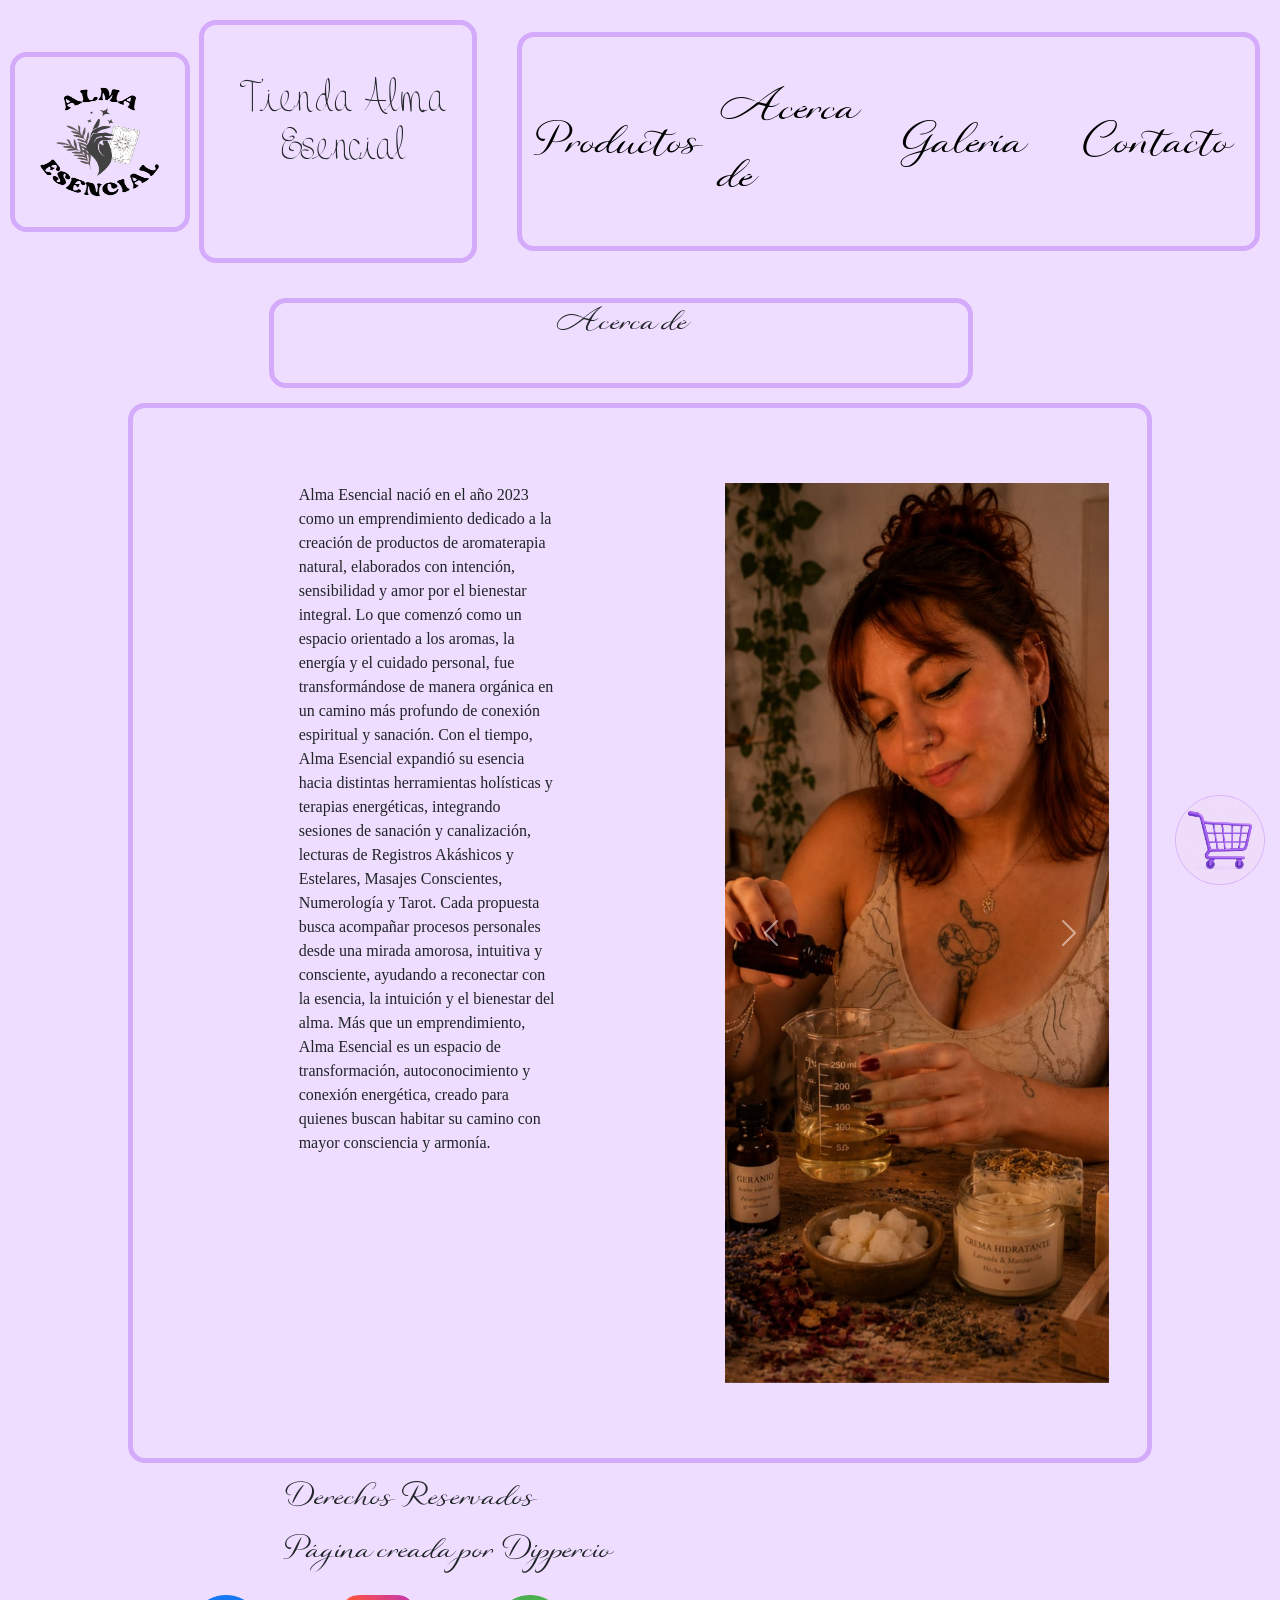
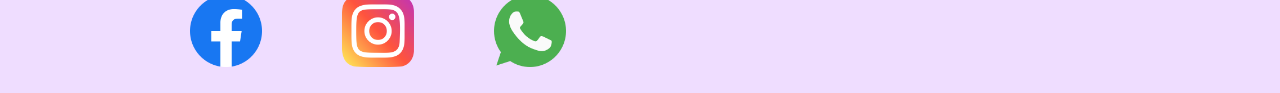
==== commit 272acc62: "se revisaron fuentes y detalles" ====
--- a/Pages/Acerca de.html
+++ b/Pages/Acerca de.html
@@ -62,19 +62,19 @@
                 <div id="carouselExampleControls" class="carousel slide" data-bs-ride="carousel">
                     <div class="carousel-inner">
                         <div class="carousel-item active">
-                            <img src="../assets/Images/carrusel1.jpeg" class="d-block w-100" alt="...">
+                            <img src="../assets/Images/carrusel1.jpeg" class="d-block w-100" alt="mujer preparando aromaterapia">
                         </div>
                         <div class="carousel-item">
-                            <img src="../assets/Images/carrusel2.jpeg" class="d-block w-100" alt="...">
+                            <img src="../assets/Images/carrusel2.jpeg" class="d-block w-100" alt="mujer con cartas de tarot">
                         </div>
                         <div class="carousel-item">
-                            <img src="../assets/Images/carrusel3.jpeg" class="d-block w-100" alt="...">
+                            <img src="../assets/Images/carrusel3.jpeg" class="d-block w-100" alt="mujer con registros akáshicos">
                         </div>
                         <div class="carousel-item">
-                            <img src="../assets/Images/carrusel4.jpeg" class="d-block w-100" alt="...">
+                            <img src="../assets/Images/carrusel4.jpeg" class="d-block w-100" alt="mujer haciendo masajes">
                         </div>
                         <div class="carousel-item">
-                            <img src="../assets/Images/carrusel5.jpeg" class="d-block w-100" alt="...">
+                            <img src="../assets/Images/carrusel5.jpeg" class="d-block w-100" alt="mapa numerológico">
                         </div>
                     </div>
                     <button class="carousel-control-prev" type="button" data-bs-target="#carouselExampleControls"
--- a/styles/style.css
+++ b/styles/style.css
@@ -243,6 +243,7 @@
 body main section article .titulo_producto {
   margin: 20px;
   font-size: 28px;
+  font-family: Sparkling;
 }
 body main section article .imagen_producto {
   width: 230px;
@@ -261,8 +262,9 @@
   }
 }
 body main section article .descripcion_producto {
-  font-size: 300;
+  font-size: 500;
   margin: 20px;
+  font-family: "Gill Sans", "Gill Sans MT", "Calibri", "Trebuchet MS", sans-serif;
 }
 body main section article .precio_producto {
   margin: 20px;
@@ -270,6 +272,8 @@
 body main section article div button {
   margin: 12px;
   margin-left: 17px;
+  background-color: #d4aafa;
+  padding: 5px;
 }
 body main .link_carrito {
   position: fixed;
@@ -323,6 +327,12 @@
   }
 }
 
+main section .producto_3 {
+  margin: 10px;
+  grid-column: 1/2;
+  grid-row: 2/3;
+  margin-top: 29px;
+}
 @media (min-width: 480px) and (max-width: 967px) {
   main .seccion_producto {
     display: grid;
@@ -412,6 +422,7 @@
   justify-content: space-between;
   border-radius: 15px;
   box-sizing: border-box;
+  margin-left: 70px;
 }
 main section .galeria_productos .imagen_galeria {
   width: 230px;
@@ -450,6 +461,7 @@
 }
 body main section article p {
   width: 20vw;
+  font-family: Cambria, Cochin, Georgia, Times, "Times New Roman", serif;
 }
 body main section .carousel {
   display: block;
@@ -468,31 +480,33 @@
   object-fit: cover;
 }
 @media (min-width: 300px) and (max-width: 479px) {
-  body section {
+  body main section {
     display: block;
     border: none;
     margin: 5px;
     padding: 5px;
-  }
-  body section article p {
+    margin-left: 25px;
+  }
+  body main section article p {
     width: 60vw;
     padding: 0;
     margin: 5px;
   }
-  body section .carousel {
+  body main section .carousel {
     display: block;
     background-color: #f4bdf4;
-    width: 90%;
+    width: 300px;
     height: 100vh;
   }
-  body section .carousel .carousel-inner {
+  body main section .carousel .carousel-inner {
     height: 100%;
   }
-  body section .carousel .carousel-inner .carousel-item {
+  body main section .carousel .carousel-inner .carousel-item {
     height: 100%;
   }
-  body section .carousel .carousel-inner .carousel-item img {
+  body main section .carousel .carousel-inner .carousel-item img {
     height: 100%;
+    width: 300px;
     object-fit: cover;
   }
 }
